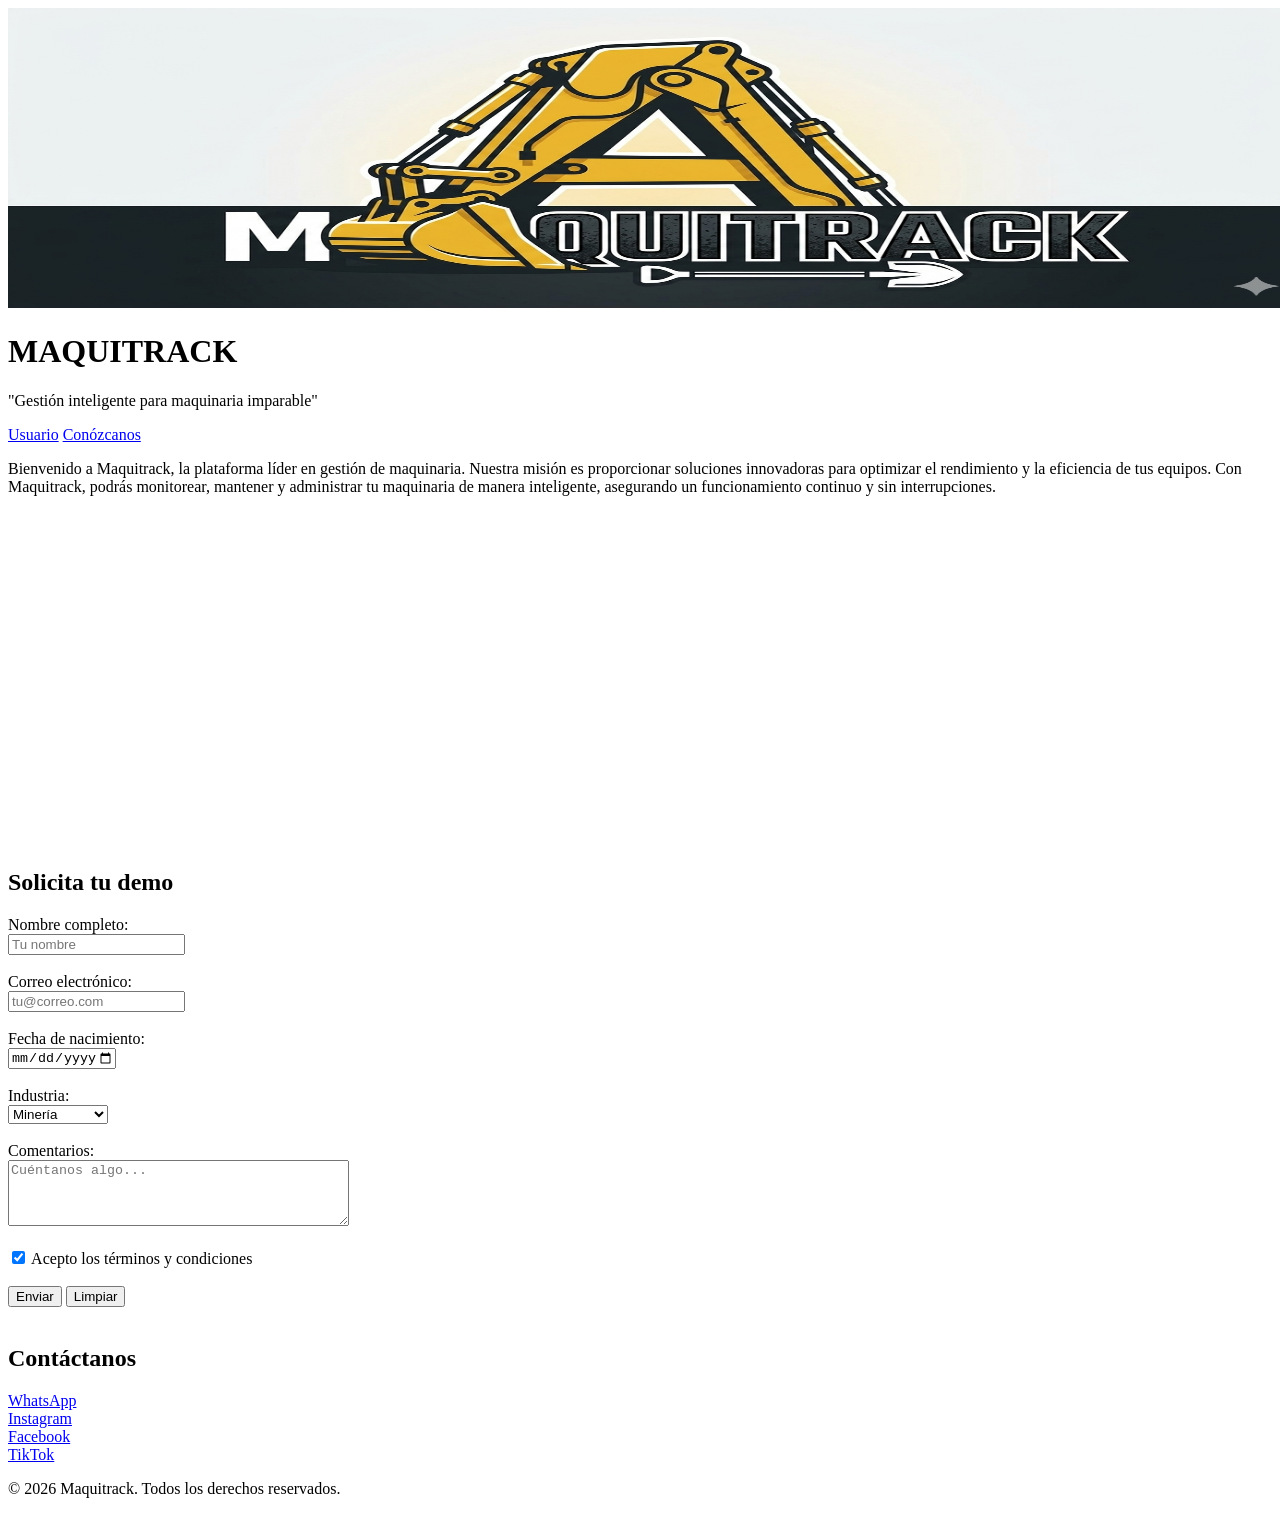
==== index.html @ 389289aa "primer commit" ====
<!DOCTYPE html>
<html lang="es">
    <head>
        <meta charset="UTF-8">
        <meta name="viewport" content="width=device-width, initial-scale=1.0">
        <title>Maquitrack</title>
        <link rel="shortcut icon" href="./imagenes/logo.png" type="image/x-icon">
    </head>
    <body>
        <header>
            <img src="/imagenes/logo.png" width="1300" height="300">
            <h1>MAQUITRACK</h1>
            <p>"Gestión inteligente para maquinaria imparable"</p>
                <nav>
                    <a href="#usuario">Usuario</a>
                    <a href="#Conozcanos">Conózcanos</a>

                </nav>
        </header>
            <main>
                <p>Bienvenido a Maquitrack, la plataforma líder en gestión de maquinaria. Nuestra misión es proporcionar soluciones innovadoras para optimizar el rendimiento y la eficiencia de tus equipos. Con Maquitrack, podrás monitorear, mantener y administrar tu maquinaria de manera inteligente, asegurando un funcionamiento continuo y sin interrupciones.</p><br>
                <iframe width="560" height="315" src="https://www.youtube.com/embed/HO9FG-Wdz9E?si=NdUuy_G9Mz2d94Bt" title="YouTube video player" frameborder="0" allow="accelerometer; autoplay; clipboard-write; encrypted-media; gyroscope; picture-in-picture; web-share" referrerpolicy="strict-origin-when-cross-origin" allowfullscreen></iframe>
                <section id="registro" aria-labelledby="registro-title">
                    <h2 id="registro-title">Solicita tu demo</h2>
                    <form action="#" method="post">
                        <label for="nombre">Nombre completo:</label><br>
                        <input type="text" id="nombre" name="nombre" placeholder="Tu nombre" required><br><br>

                        <label for="email">Correo electrónico:</label><br>
                        <input type="email" id="email" name="email" placeholder="tu@correo.com" required><br><br>

                        <label for="fecha">Fecha de nacimiento:</label><br>
                        <input type="date" id="fecha" name="fecha" min="1900-01-01" max="2010-12-31" required><br><br>

                        <label for="plan">Industria:</label><br>
                        <select id="plan" name="plan">
                            <option value="construccion">Construcción</option>
                            <option value="mineria" selected>Minería</option>
                            <option value="agricola">Agrícola</option>
                        </select><br><br>

                        <label for="comentarios">Comentarios:</label><br>
                        <textarea id="comentarios" name="comentarios" rows="4" cols="40" placeholder="Cuéntanos algo..."></textarea><br><br>

                        <label>
                            <input type="checkbox" name="acepto" value="si" checked>
                            Acepto los términos y condiciones
                        </label><br><br>

                        <button type="submit">Enviar</button>
                        <button type="reset">Limpiar</button><br><br>
                    </form>
                </section>
            </main>
        <footer>
            <h2>Contáctanos</h2>
                <a href="#Whatsapp" target="_blank">WhatsApp</a><br>
                <a href="https://www.instagram.com/#" target="_blank">Instagram</a><br>
                <a href="https://www.tiktok.com/#" target="_blank">Facebook</a><br>
                <a href="https://www.facebook.com/#" target="_blank">TikTok</a>
            <p>&copy; 2026 Maquitrack. Todos los derechos reservados.</p>

        </footer>
        

        
    </body>
</html>
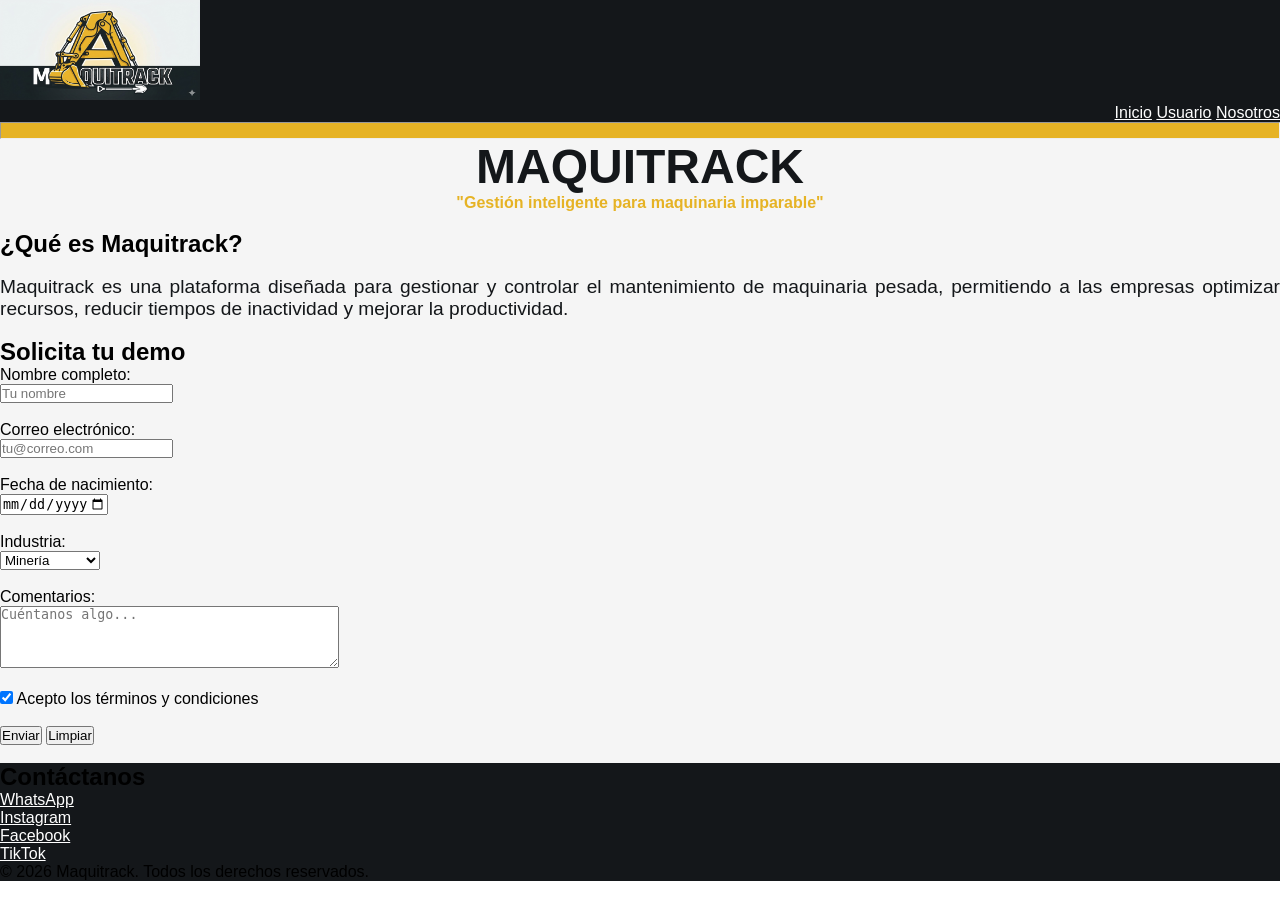
==== commit 82109dbf: "Estilos" ====
--- a/index.html
+++ b/index.html
@@ -5,21 +5,34 @@
         <meta name="viewport" content="width=device-width, initial-scale=1.0">
         <title>Maquitrack</title>
         <link rel="shortcut icon" href="./imagenes/logo.png" type="image/x-icon">
+        <link rel="stylesheet" href="estilos.css">
+
     </head>
     <body>
-        <header>
-            <img src="/imagenes/logo.png" width="1300" height="300">
-            <h1>MAQUITRACK</h1>
-            <p>"Gestión inteligente para maquinaria imparable"</p>
-                <nav>
-                    <a href="#usuario">Usuario</a>
-                    <a href="#Conozcanos">Conózcanos</a>
+        <div id="contenedor">
+            <div id="header">
+            <header>
+                <img src="/imagenes/logo.png" width="200" height="100">
+            
+                    <nav class="navegador">
+                        <a href="#">Inicio</a>
+                        <a href="#">Usuario</a>
+                        <a href="#">Nosotros</a>
+                    </nav>
+                    <hr>
+            </header>
+            </div>
+            <div>
+                <main>
+                <h1 id="titulo">MAQUITRACK</h1>
+                <h6 id="titulo-secundario">"Gestión inteligente para maquinaria imparable"</h6><br>
+                    <h2>¿Qué es Maquitrack?</h2><br>
+                    <p class="descripcion">Maquitrack es una plataforma diseñada para gestionar y controlar el mantenimiento de maquinaria pesada, permitiendo a las empresas optimizar recursos, reducir tiempos de inactividad y mejorar la productividad.</p><br>
 
-                </nav>
-        </header>
-            <main>
-                <p>Bienvenido a Maquitrack, la plataforma líder en gestión de maquinaria. Nuestra misión es proporcionar soluciones innovadoras para optimizar el rendimiento y la eficiencia de tus equipos. Con Maquitrack, podrás monitorear, mantener y administrar tu maquinaria de manera inteligente, asegurando un funcionamiento continuo y sin interrupciones.</p><br>
-                <iframe width="560" height="315" src="https://www.youtube.com/embed/HO9FG-Wdz9E?si=NdUuy_G9Mz2d94Bt" title="YouTube video player" frameborder="0" allow="accelerometer; autoplay; clipboard-write; encrypted-media; gyroscope; picture-in-picture; web-share" referrerpolicy="strict-origin-when-cross-origin" allowfullscreen></iframe>
+                </main> 
+                </div>
+            
+              
                 <section id="registro" aria-labelledby="registro-title">
                     <h2 id="registro-title">Solicita tu demo</h2>
                     <form action="#" method="post">
@@ -52,7 +65,7 @@
                     </form>
                 </section>
             </main>
-        <footer>
+        <footer id="pie">
             <h2>Contáctanos</h2>
                 <a href="#Whatsapp" target="_blank">WhatsApp</a><br>
                 <a href="https://www.instagram.com/#" target="_blank">Instagram</a><br>
@@ -65,4 +78,6 @@
 
         
     </body>
+    </div>
+
 </html>
--- a/estilos.css
+++ b/estilos.css
@@ -0,0 +1,57 @@
+*{
+    margin: 0;
+    padding: 0;
+}
+
+
+#contenedor{
+background-color: #F5F5F5;
+
+}
+
+#header{
+    background-color: #14171A;
+}
+
+#pie{
+    background-color: #14171a;
+    
+}
+
+body{
+    font-family:'Franklin Gothic Medium', 'Arial Narrow', Arial, sans-serif;
+
+}
+
+#titulo{
+    text-align: center;
+    color: #14171A;
+    font-size: 3rem;
+}
+
+.navegador{
+    text-align: right;
+    color:azure;
+    text-decoration: none;
+}
+
+#titulo-secundario{
+    text-align: center;
+    color: #e6b325;
+    font-size: 1rem;
+}
+
+hr{
+    height: 15px;
+    background-color: #E6B325;
+}
+
+a{
+    color:#ffffff
+}
+
+.descripcion{
+    text-align: justify;
+    color: #14171A;
+    font-size: 1.2rem;
+}
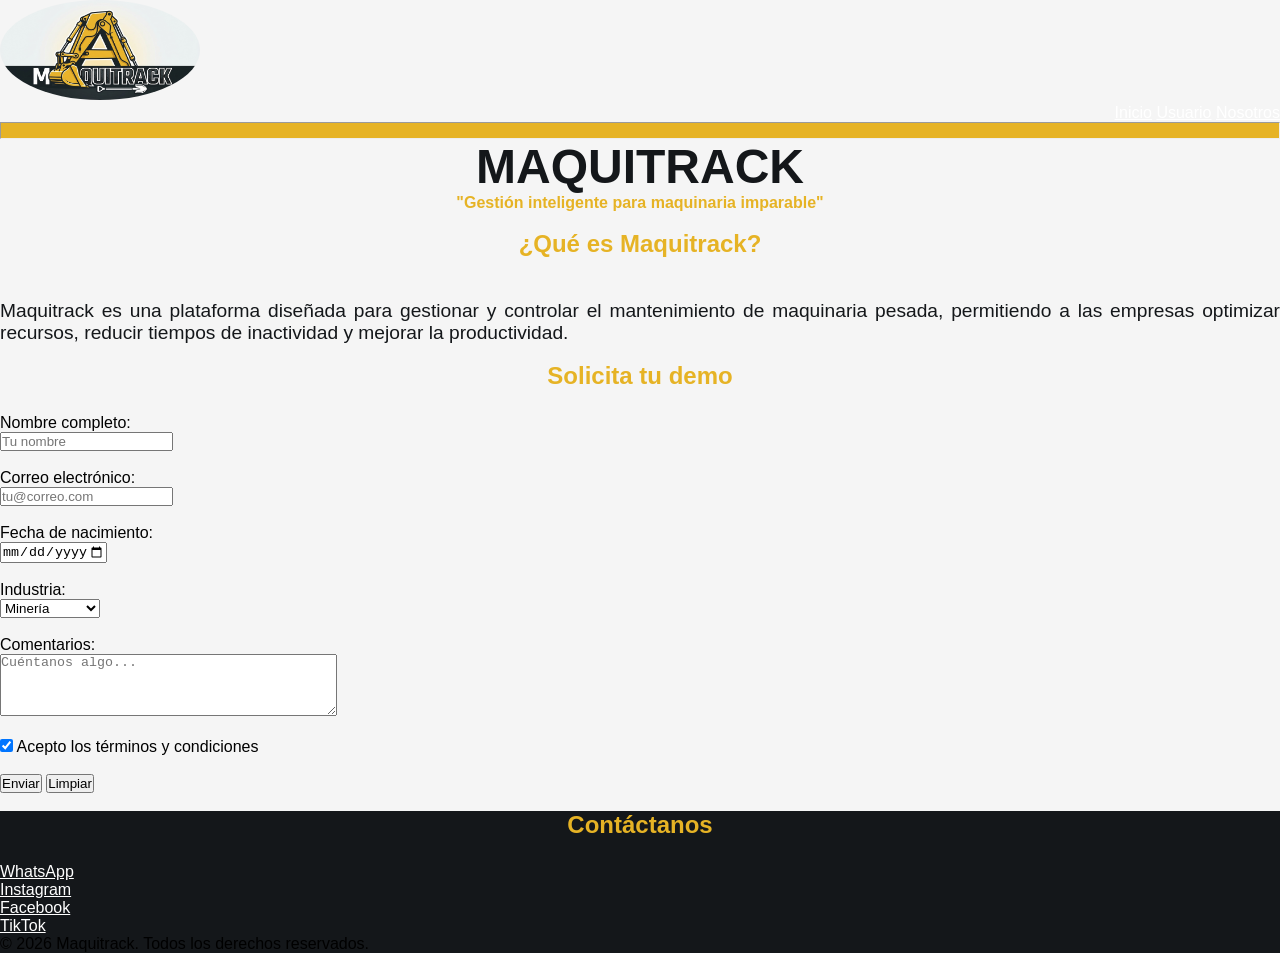
==== commit 8f6f899a: "resuelvo conflicto" ====
--- a/index.html
+++ b/index.html
@@ -15,7 +15,7 @@
                 <img src="/imagenes/logo.png" width="200" height="100">
             
                     <nav class="navegador">
-                        <a href="#">Inicio</a>
+                        <a href="InicioDeSesion.html">Inicio</a><a href="registrarse.html"></a>
                         <a href="#">Usuario</a>
                         <a href="#">Nosotros</a>
                     </nav>
--- a/estilos.css
+++ b/estilos.css
@@ -9,17 +9,28 @@
 
 }
 
-#header{
+.header{
     background-color: #14171A;
-}
-
+    display: flex;
+    align-items: center;
+    gap: 12px;
+    padding: 10px 20px;
+}
+
+.header > div:nth-child(2) {
+    margin-left: auto;
+}
+
+header img{
+    border-radius: 100%;
+}
 #pie{
     background-color: #14171a;
     
 }
 
 body{
-    font-family:'Franklin Gothic Medium', 'Arial Narrow', Arial, sans-serif;
+    font-family:ui sans-serif, system-ui, -apple-system, BlinkMacSystemFont, "Segoe UI", Roboto, "Helvetica Neue", Arial, "Noto Sans", sans-serif, "Apple Color Emoji", "Segoe UI Emoji", "Segoe UI Symbol", "Noto Color Emoji";
 
 }
 
@@ -54,4 +65,242 @@
     text-align: justify;
     color: #14171A;
     font-size: 1.2rem;
-}+}
+
+.contenido-principal{
+    flex: 1;
+    padding: 30px;
+    background-color: #f5f7fa;
+}
+
+.bienvenida{
+    text-align: center;
+    color: #14171A;
+    font-size: 1.5rem;
+    margin-bottom: 30px;
+}
+
+.tarjetas-dashboard{
+    display: flex;
+    gap: 20px;
+    justify-content: space-around;
+    flex-wrap: wrap;
+    margin-bottom: 40px;
+}
+
+.card{
+    text-align: center;
+    background-color: #ffffff;
+    border-radius: 20px;
+    box-shadow: 0 2px 10px rgba(0, 0, 0, 0.1);
+    padding: 20px;
+    width: 220px;
+    
+}
+
+.card h3{
+color: #14171A;
+font-size: 0.95rem;
+margin-bottom: 10px;  
+text-transform: uppercase;
+letter-spacing: 1px;
+
+}
+
+.card p{
+font-size: 32px;
+font-weight: bold;
+color: #e6b325;
+}
+
+.contenedor{
+    display: flex;
+}
+
+.sidebar{
+    width: 250px;
+    min-height: 100vh;
+    background-color: #dee3eb;
+}
+
+.sidebar ul {
+    list-style: none;
+    padding: 20px 0;
+}
+
+.sidebar li {
+    padding: 14px 20px;
+    font-size: 1rem;
+    border-bottom: 1px solid #c5ccd6;
+}
+
+.sidebar li:hover {
+    background-color: #b0bac8;
+    cursor: pointer;
+}
+
+.sidebar a {
+    text-decoration: none;
+    color: #14171A;
+    font-weight: 500;
+}
+
+#user-name{
+    color: #e6b325;
+    font-size: 1.2rem;
+    display: inline-block;
+}
+
+
+
+
+.proximos-mantenimientos{
+background: white;
+padding: 20px;
+border-radius: 12px;
+margin-bottom: 30px;
+}
+
+table{
+width: 100%;
+border-collapse: collapse;
+}
+
+th{
+background: #e6b325;
+color: white;
+padding: 12px;
+text-align: left;
+}
+
+
+td{
+padding: 12px;
+border-bottom: 1px solid #e0e0e0;
+color: #333
+}
+
+tr:hover{
+background-color: #f0f4ff;
+}
+
+.alertas {
+    margin-top: 10px;
+}
+
+.alerta {
+    background-color: #fff8e1;
+    border-left: 5px solid #e6b325;
+    padding: 12px 16px;
+    border-radius: 8px;
+    margin-bottom: 10px;
+    color: #5a4000;
+    font-size: 0.95rem;
+}
+
+
+
+
+body{
+    font-family: Arial, Helvetica, sans-serif;
+    background-color: #f6f7f4;
+    display: flex;
+    justify-content: center;
+    height: 100vh;
+    margin: 0;
+}
+.login-container{
+    background-color: #0f0000;
+    padding: 30px;
+    border-radius: 8px;
+    box-shadow: 0 4px 15px rgba(243, 239, 3, 0.922);
+    width: 100%;
+    max-width: 400px;
+
+}
+h2{
+    margin-bottom: 24px;
+    color: #e6b325;
+    text-align: center;
+}
+.form-group{
+    margin-bottom: 20px;
+
+}
+.form-group label{
+    display: block;
+    margin-bottom: 8px;
+    color: #e6b325;
+    font: size 14px;
+
+}
+.form-group input{
+    width: 100%;
+    padding: 10px;
+    border: 1px solid #cccccc;
+    border-radius: 4px;
+    font-size: 16px;
+    box-sizing: border-box;
+}
+.form-group input:focus{
+    border-color: #007bff;
+    outline: none;
+}
+.btn-submit{
+    width: 100%;
+    padding: 12px;
+    background-color: #e6b325;
+    border: none;
+    border-radius: 4px;
+    color: #ffffff;
+    font-size: 16px;
+    font-weight: bold;
+    cursor: pointer;
+    transition: background-color 0.3s ease;
+
+}
+.btn-submit:hover{
+    background-color: #e6b325;
+    
+
+}
+.btn-principal{
+    background-color: #E6B325;
+    color: #000000;
+    padding: 10px 20px;
+    border: none;
+    border-radius: 5px;
+    cursor: pointer;
+    width: 100%;
+    display: block;
+    text-align: center;
+    text-decoration: none;
+    font-weight: bold;
+
+}
+.form-footer{
+    margin-top: 20px;
+    text-align: center;
+    font-size: 14px;
+}
+.form-footer a{
+    color: #e6b325;
+    text-decoration: none;
+
+}
+.form-footer a:hover{
+    text-decoration: underline
+}
+.btn-submit{
+    width: 100%;
+    padding: 12px;
+    background-color: #e6b325;
+    border: none;
+    border-radius: 4px;
+    color: #000000;
+    font-size: 16px;
+    font-weight: bold;
+    cursor: pointer;
+
+    margin-top:25px;
+    transition: background-color 0.3s ease;}
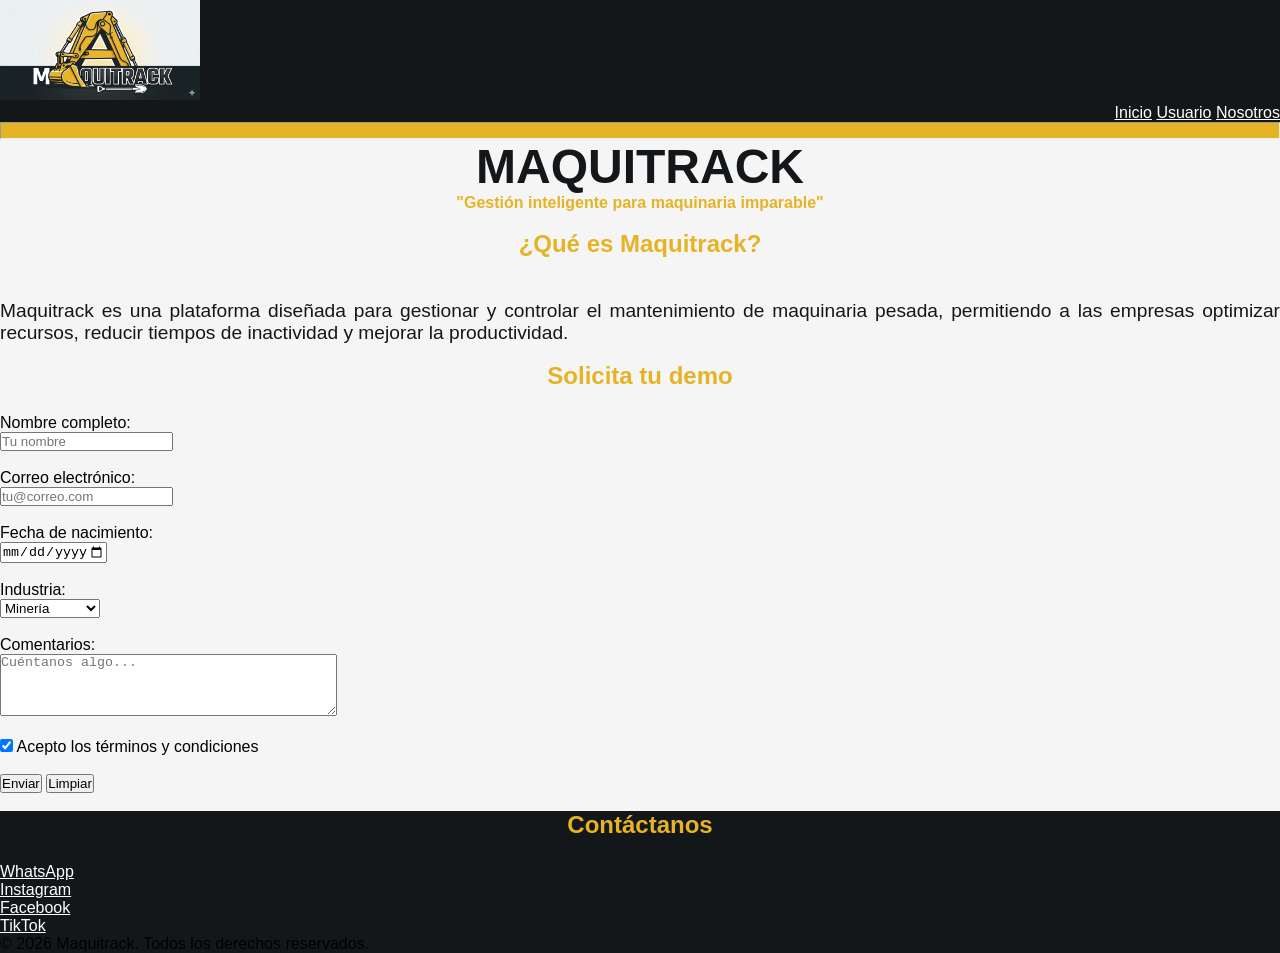
==== commit 411dabe8: "se hicieron algunos cambios en la hubicacion del despliegue del inicio de sesion" ====
--- a/index.html
+++ b/index.html
@@ -15,8 +15,8 @@
                 <img src="/imagenes/logo.png" width="200" height="100">
             
                     <nav class="navegador">
-                        <a href="InicioDeSesion.html">Inicio</a><a href="registrarse.html"></a>
-                        <a href="#">Usuario</a>
+                        <a href="#">Inicio</a>
+                        <a href="InicioDeSesion.html">Usuario</a><a href="registrarse.html"></a>
                         <a href="#">Nosotros</a>
                     </nav>
                     <hr>
--- a/estilos.css
+++ b/estilos.css
@@ -9,28 +9,17 @@
 
 }
 
-.header{
+#header{
     background-color: #14171A;
-    display: flex;
-    align-items: center;
-    gap: 12px;
-    padding: 10px 20px;
 }
 
-.header > div:nth-child(2) {
-    margin-left: auto;
-}
-
-header img{
-    border-radius: 100%;
-}
 #pie{
     background-color: #14171a;
     
 }
 
 body{
-    font-family:ui sans-serif, system-ui, -apple-system, BlinkMacSystemFont, "Segoe UI", Roboto, "Helvetica Neue", Arial, "Noto Sans", sans-serif, "Apple Color Emoji", "Segoe UI Emoji", "Segoe UI Symbol", "Noto Color Emoji";
+    font-family:'Franklin Gothic Medium', 'Arial Narrow', Arial, sans-serif;
 
 }
 
@@ -66,141 +55,6 @@
     color: #14171A;
     font-size: 1.2rem;
 }
-
-.contenido-principal{
-    flex: 1;
-    padding: 30px;
-    background-color: #f5f7fa;
-}
-
-.bienvenida{
-    text-align: center;
-    color: #14171A;
-    font-size: 1.5rem;
-    margin-bottom: 30px;
-}
-
-.tarjetas-dashboard{
-    display: flex;
-    gap: 20px;
-    justify-content: space-around;
-    flex-wrap: wrap;
-    margin-bottom: 40px;
-}
-
-.card{
-    text-align: center;
-    background-color: #ffffff;
-    border-radius: 20px;
-    box-shadow: 0 2px 10px rgba(0, 0, 0, 0.1);
-    padding: 20px;
-    width: 220px;
-    
-}
-
-.card h3{
-color: #14171A;
-font-size: 0.95rem;
-margin-bottom: 10px;  
-text-transform: uppercase;
-letter-spacing: 1px;
-
-}
-
-.card p{
-font-size: 32px;
-font-weight: bold;
-color: #e6b325;
-}
-
-.contenedor{
-    display: flex;
-}
-
-.sidebar{
-    width: 250px;
-    min-height: 100vh;
-    background-color: #dee3eb;
-}
-
-.sidebar ul {
-    list-style: none;
-    padding: 20px 0;
-}
-
-.sidebar li {
-    padding: 14px 20px;
-    font-size: 1rem;
-    border-bottom: 1px solid #c5ccd6;
-}
-
-.sidebar li:hover {
-    background-color: #b0bac8;
-    cursor: pointer;
-}
-
-.sidebar a {
-    text-decoration: none;
-    color: #14171A;
-    font-weight: 500;
-}
-
-#user-name{
-    color: #e6b325;
-    font-size: 1.2rem;
-    display: inline-block;
-}
-
-
-
-
-.proximos-mantenimientos{
-background: white;
-padding: 20px;
-border-radius: 12px;
-margin-bottom: 30px;
-}
-
-table{
-width: 100%;
-border-collapse: collapse;
-}
-
-th{
-background: #e6b325;
-color: white;
-padding: 12px;
-text-align: left;
-}
-
-
-td{
-padding: 12px;
-border-bottom: 1px solid #e0e0e0;
-color: #333
-}
-
-tr:hover{
-background-color: #f0f4ff;
-}
-
-.alertas {
-    margin-top: 10px;
-}
-
-.alerta {
-    background-color: #fff8e1;
-    border-left: 5px solid #e6b325;
-    padding: 12px 16px;
-    border-radius: 8px;
-    margin-bottom: 10px;
-    color: #5a4000;
-    font-size: 0.95rem;
-}
-
-
-
-
 body{
     font-family: Arial, Helvetica, sans-serif;
     background-color: #f6f7f4;
@@ -212,7 +66,7 @@
 .login-container{
     background-color: #0f0000;
     padding: 30px;
-    border-radius: 8px;
+    bourder-radius: 8px;
     box-shadow: 0 4px 15px rgba(243, 239, 3, 0.922);
     width: 100%;
     max-width: 400px;
@@ -264,7 +118,7 @@
     
 
 }
-.btn-principal{
+.btn-principal:{
     background-color: #E6B325;
     color: #000000;
     padding: 10px 20px;
@@ -302,5 +156,5 @@
     font-weight: bold;
     cursor: pointer;
 
-    margin-top:25px;
-    transition: background-color 0.3s ease;}
+    margin-top:25px;/
+    transition: background-color 0.3s ease;}
